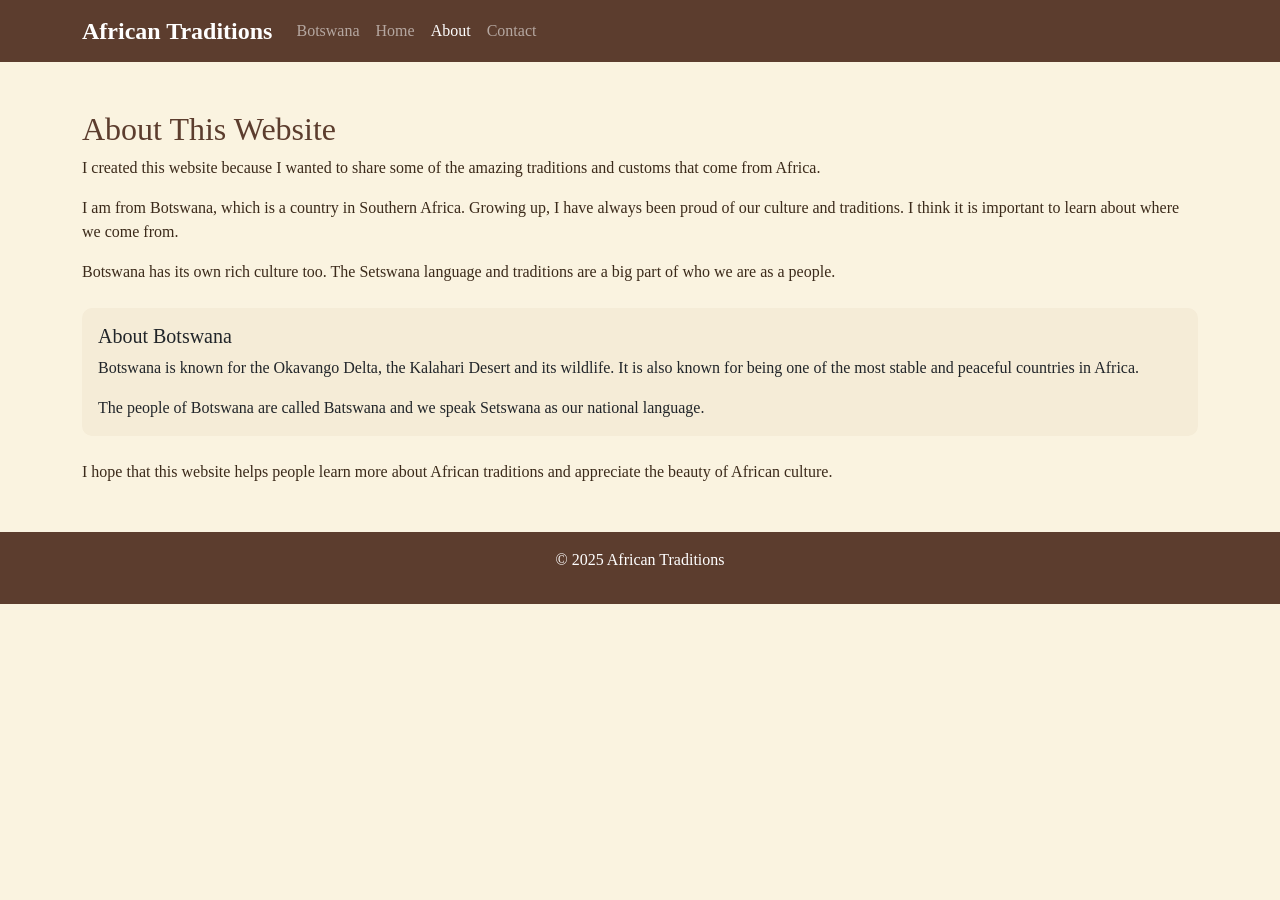
==== about.html @ 406c3dcf "Added Botswana page" ====
<!DOCTYPE html>
<html lang="en">
<head>
    <meta charset="UTF-8">
    <meta name="viewport" content="width=device-width, initial-scale=1.0">
    <title>About - African Traditions</title>
    <!-- Bootstrap CSS -->
    <link href="https://cdn.jsdelivr.net/npm/bootstrap@5.3.0/dist/css/bootstrap.min.css" rel="stylesheet">
    <!-- Custom CSS -->
    <link rel="stylesheet" href="styles.css">
</head>
<body>

    <!-- Navigation Bar -->
    <header>
        <nav class="navbar navbar-expand-lg navbar-dark" style="background-color: #5C3D2E;">
            <div class="container">
                <a class="navbar-brand" href="index.html">African Traditions</a>
                <button class="navbar-toggler" type="button" data-bs-toggle="collapse" data-bs-target="#navbarNav">
                    <span class="navbar-toggler-icon"></span>
                </button>
                <div class="collapse navbar-collapse" id="navbarNav">
                    <ul class="navbar-nav">
   <li class="nav-item">
    <a class="nav-link" href="botswana.html">Botswana</a>
</li>                     
                        <li class="nav-item">
                            <a class="nav-link" href="index.html">Home</a>
                        </li>
                        <li class="nav-item">
                            <a class="nav-link active" href="about.html">About</a>
                        </li>
                        <li class="nav-item">
                            <a class="nav-link" href="contact.html">Contact</a>
                        </li>
                    </ul>
                </div>
            </div>
        </nav>
    </header>

    <!-- Main Content -->
    <main class="container my-5">
        <h2>About This Website</h2>
        <p>I created this website because I wanted to share some of the amazing traditions and customs that come from Africa.</p>
        <p>I am from Botswana, which is a country in Southern Africa. Growing up, I have always been proud of our culture and traditions. I think it is important to learn about where we come from.</p>
        <p>Botswana has its own rich culture too. The Setswana language and traditions are a big part of who we are as a people.</p>

        <div class="card mt-4" style="background-color: #F5ECD7; border: none;">
            <div class="card-body">
                <h5 class="card-title">About Botswana</h5>
                <p class="card-text">Botswana is known for the Okavango Delta, the Kalahari Desert and its wildlife. It is also known for being one of the most stable and peaceful countries in Africa.</p>
                <p class="card-text">The people of Botswana are called Batswana and we speak Setswana as our national language.</p>
            </div>
        </div>

        <p class="mt-4">I hope that this website helps people learn more about African traditions and appreciate the beauty of African culture.</p>
    </main>

    <!-- Footer -->
    <footer style="background-color: #5C3D2E; color: white;" class="text-center py-3 mt-5">
        <p>&copy; 2025 African Traditions</p>
    </footer>

    <!-- Bootstrap JS -->
    <script src="https://cdn.jsdelivr.net/npm/@popperjs/core@2.11.6/dist/umd/popper.min.js"></script>
    <script src="https://cdn.jsdelivr.net/npm/bootstrap@5.3.0/dist/js/bootstrap.min.js"></script>
</body>
</html>
---- styles.css ----
/* African Traditions - Custom Styles */

body {
    background-color: #FAF3E0;
    color: #3B2A1A;
    font-family: Georgia, serif;
}

h2, h3 {
    color: #5C3D2E;
}

.navbar-brand {
    font-size: 1.5rem;
    font-weight: bold;
}

.card {
    border-radius: 10px;
}

footer {
    margin-top: auto;
}

img {
    max-width: 100%;
}
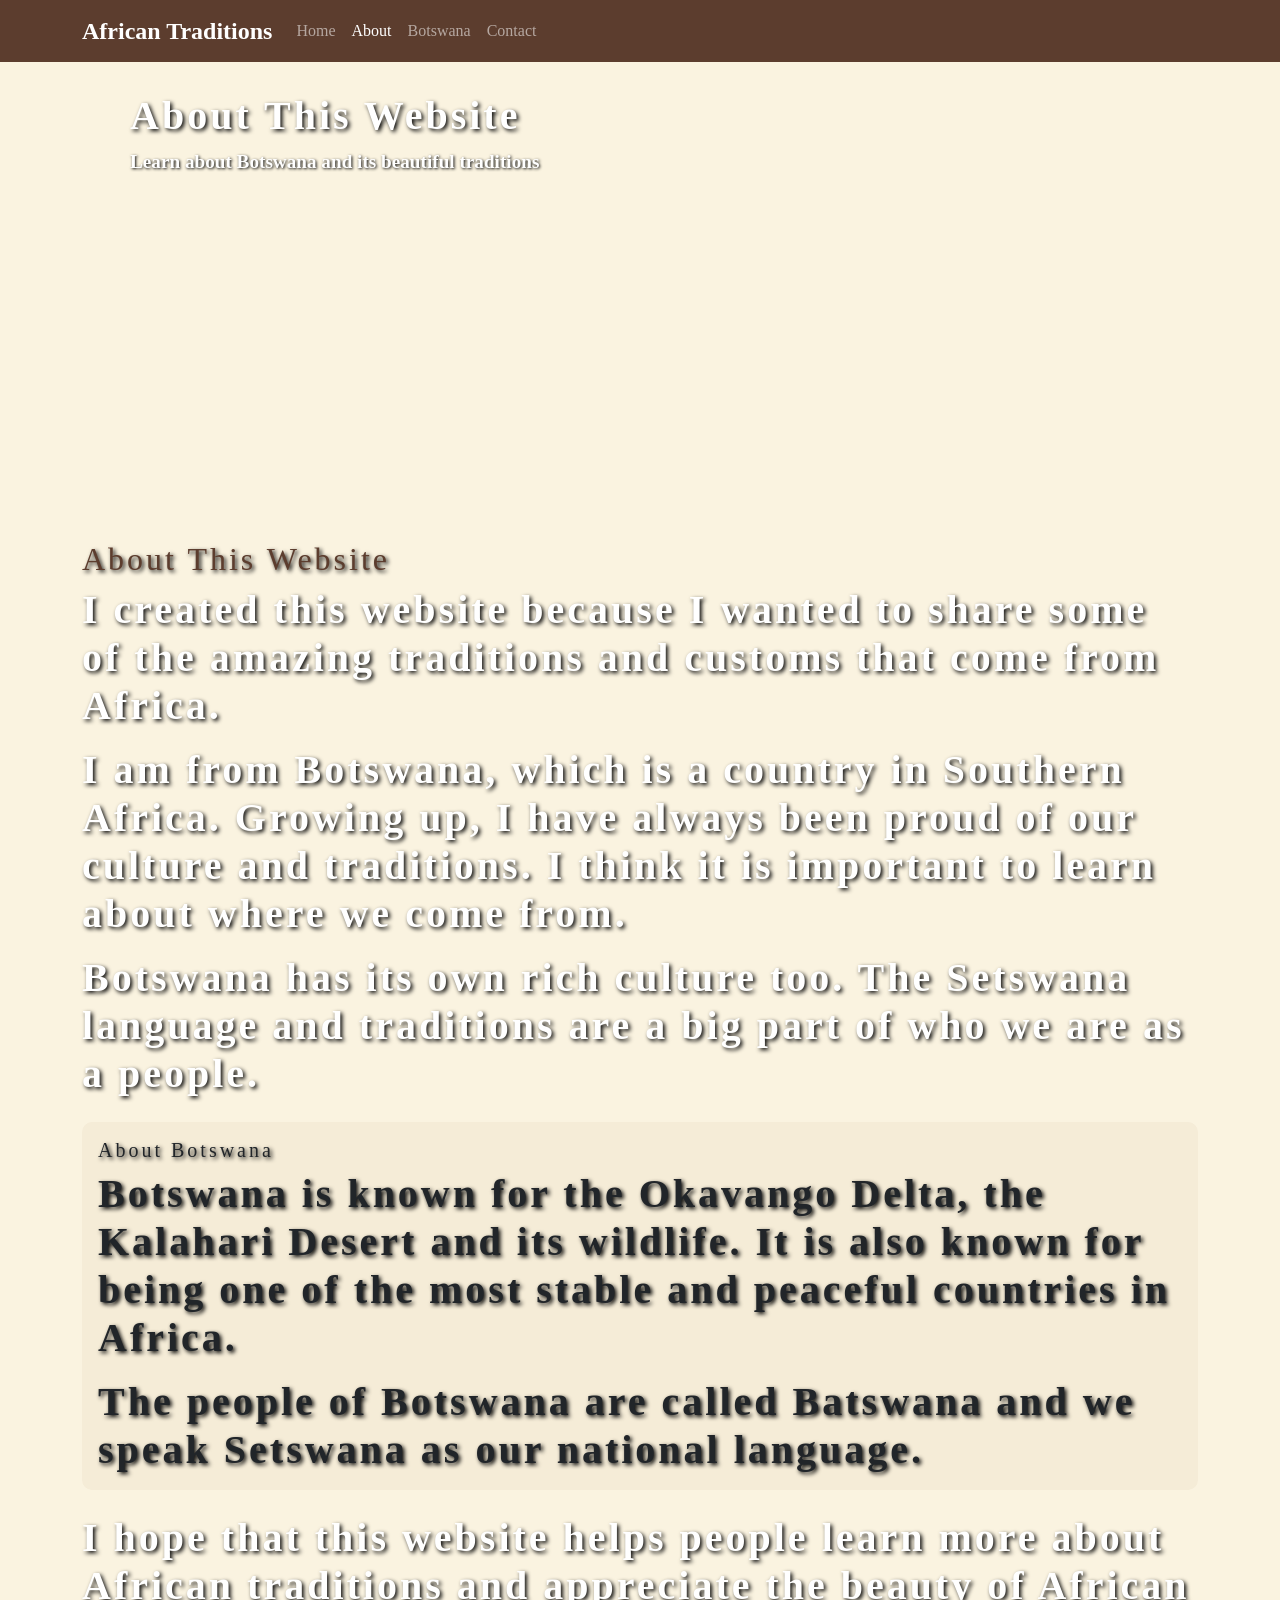
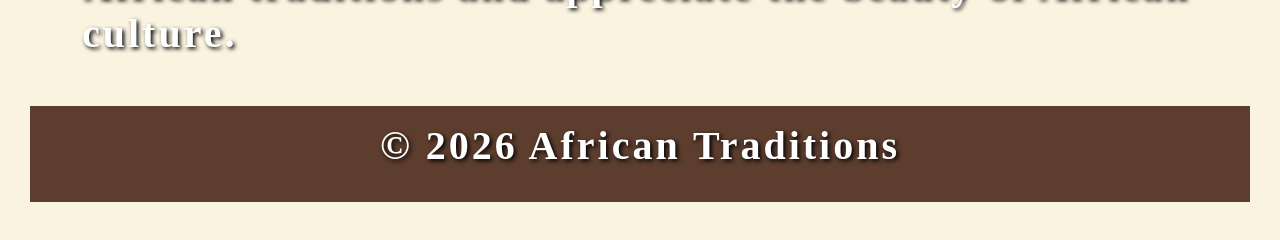
==== commit 94b64ad7: "Change background color opacity in about.html" ====
--- a/about.html
+++ b/about.html
@@ -21,26 +21,38 @@
                 </button>
                 <div class="collapse navbar-collapse" id="navbarNav">
                     <ul class="navbar-nav">
-   <li class="nav-item">
-    <a class="nav-link" href="botswana.html">Botswana</a>
-</li>                     
-                        <li class="nav-item">
-                            <a class="nav-link" href="index.html">Home</a>
-                        </li>
-                        <li class="nav-item">
-                            <a class="nav-link active" href="about.html">About</a>
-                        </li>
-                        <li class="nav-item">
-                            <a class="nav-link" href="contact.html">Contact</a>
-                        </li>
-                    </ul>
+   <li class="nav-item"><a class="nav-link" href="index.html">Home</a></li>
+<li class="nav-item"><a class="nav-link active" href="about.html">About</a></li>
+<li class="nav-item"><a class="nav-link" href="botswana.html">Botswana</a></li>
+<li class="nav-item"><a class="nav-link" href="contact.html">Contact</a></li></ul>
                 </div>
             </div>
         </nav>
     </header>
 
-    <!-- Main Content -->
-    <main class="container my-5">
+   <!-- Hero Image with text on top -->
+<div style="
+    background-image: url('https://www.afrique-tourisme.com/wp-content/uploads/2015/02/delta-de-l-okavango.jpg');
+    background-size: cover;
+    background-position: center;
+    height: 400px;
+    margin: 0 100px;
+    display: flex;
+    align-items: flex-start;
+    padding: 30px;
+">
+    <div>
+        <h2 style="color: white; font-weight: bold; font-family: Georgia, serif; font-size: 2.5rem; letter-spacing: 3px; text-shadow: 2px 2px 4px black;">About This Website</h2>
+        <p style="color: white; font-weight: bold; font-family: Georgia, serif; font-size: 1.2rem; text-shadow: 1px 1px 3px black;">Learn about Botswana and its beautiful traditions</p>
+    </div>
+</div>
+   <div style="background-color: rgba(0,0,0,0); padding: 30px; border-radius: 10px;">
+    <h2 style="color: white; font-weight: bold; font-family: Georgia, serif; font-size: 2.5rem; letter-spacing: 3px; text-shadow: 2px 2px 4px black;
+    <p style="color: #F5ECD7; font-weight: bold; font-family: Georgia, serif; font-size: 1.2rem; letter-spacing: 2px; text-shadow: 1px 1px 3px black;
+</div>
+
+<!-- Main Content -->
+<main class="container my-5">
         <h2>About This Website</h2>
         <p>I created this website because I wanted to share some of the amazing traditions and customs that come from Africa.</p>
         <p>I am from Botswana, which is a country in Southern Africa. Growing up, I have always been proud of our culture and traditions. I think it is important to learn about where we come from.</p>
@@ -59,7 +71,7 @@
 
     <!-- Footer -->
     <footer style="background-color: #5C3D2E; color: white;" class="text-center py-3 mt-5">
-        <p>&copy; 2025 African Traditions</p>
+        <p>&copy; 2026 African Traditions</p>
     </footer>
 
     <!-- Bootstrap JS -->
--- a/styles.css
+++ b/styles.css
@@ -26,3 +26,9 @@
 img {
     max-width: 100%;
 }
+.card img {
+    max-width: 100%;
+    height: 300px;
+    object-fit: cover;
+    object-position: top;
+}
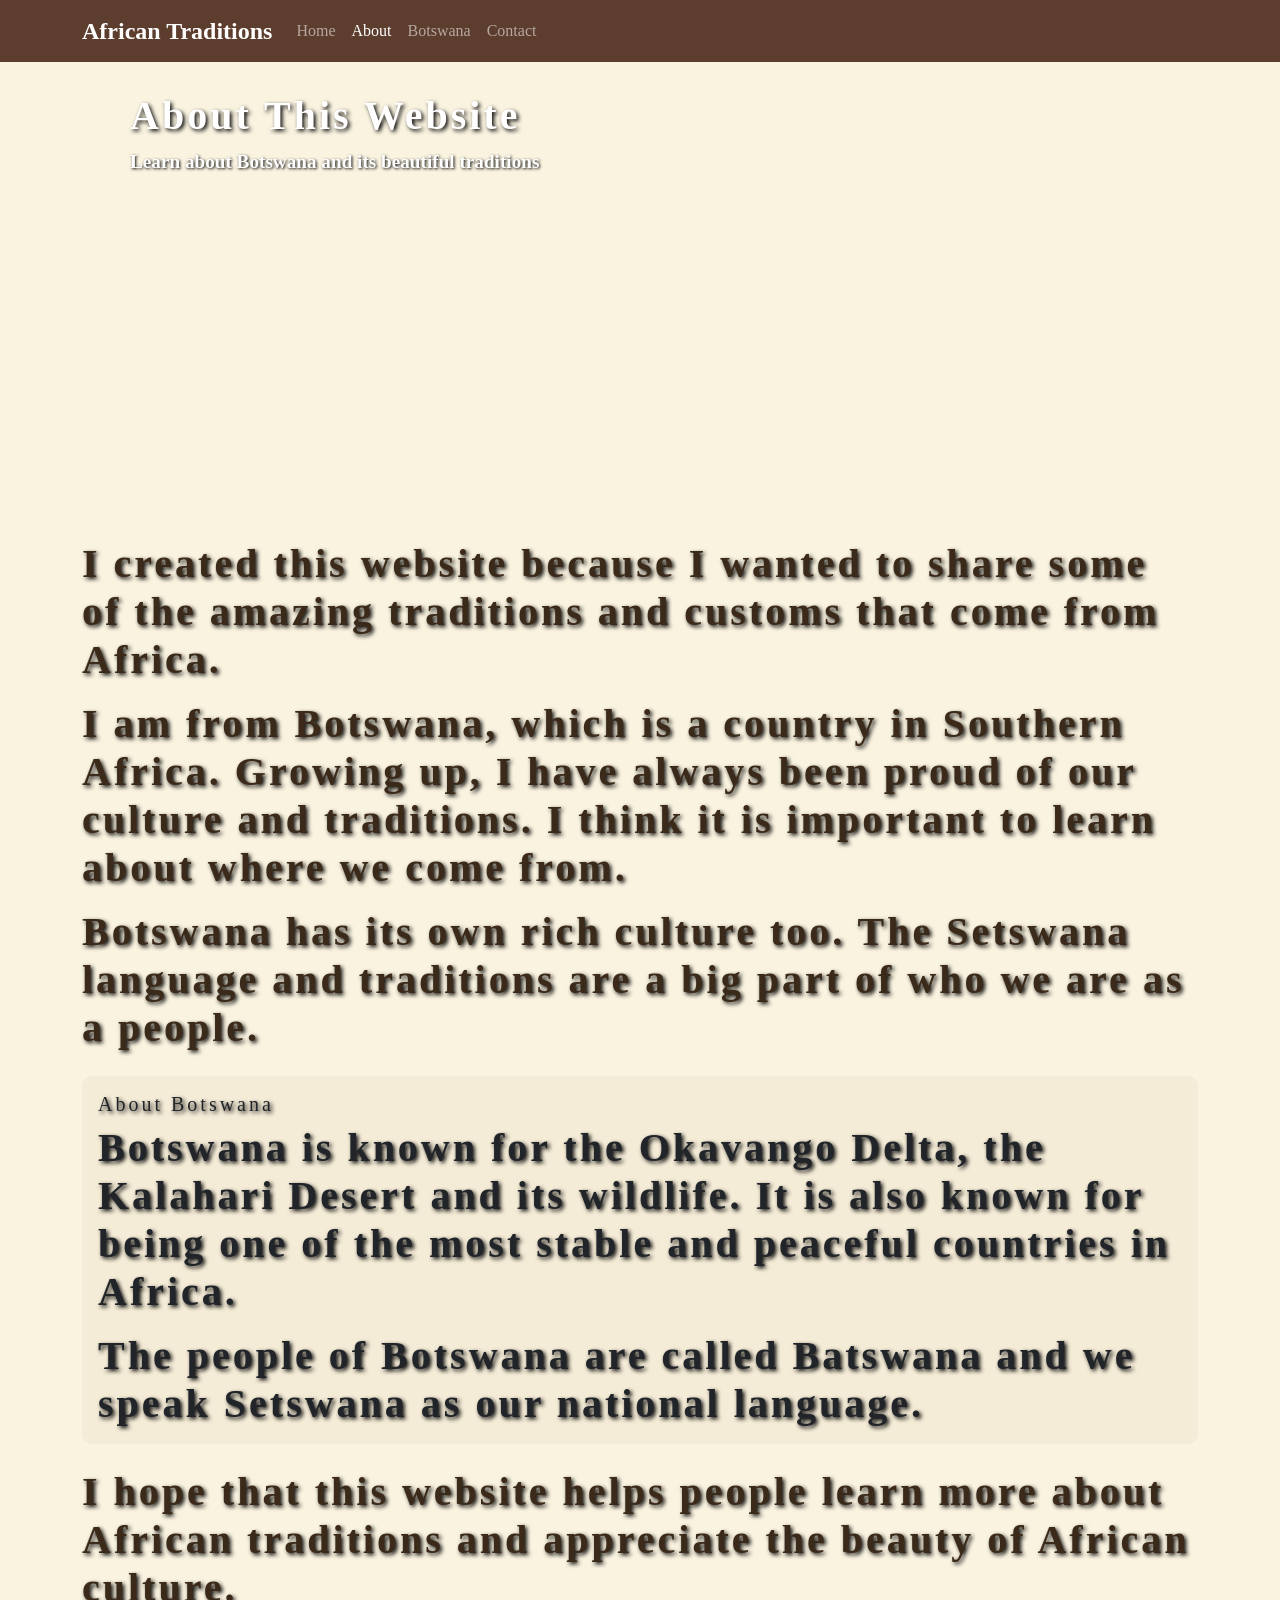
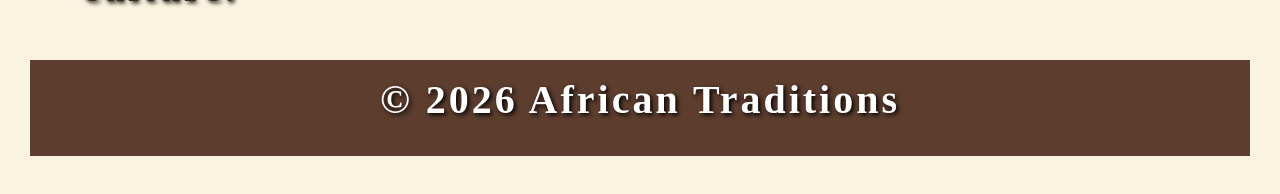
==== commit 5ce3fb12: "Modify main section style in about.html Updated main section style to enhance readability." ====
--- a/about.html
+++ b/about.html
@@ -52,8 +52,8 @@
 </div>
 
 <!-- Main Content -->
-<main class="container my-5">
-        <h2>About This Website</h2>
+<main class="container my-5" style="color: #3B2A1A;">
+        
         <p>I created this website because I wanted to share some of the amazing traditions and customs that come from Africa.</p>
         <p>I am from Botswana, which is a country in Southern Africa. Growing up, I have always been proud of our culture and traditions. I think it is important to learn about where we come from.</p>
         <p>Botswana has its own rich culture too. The Setswana language and traditions are a big part of who we are as a people.</p>
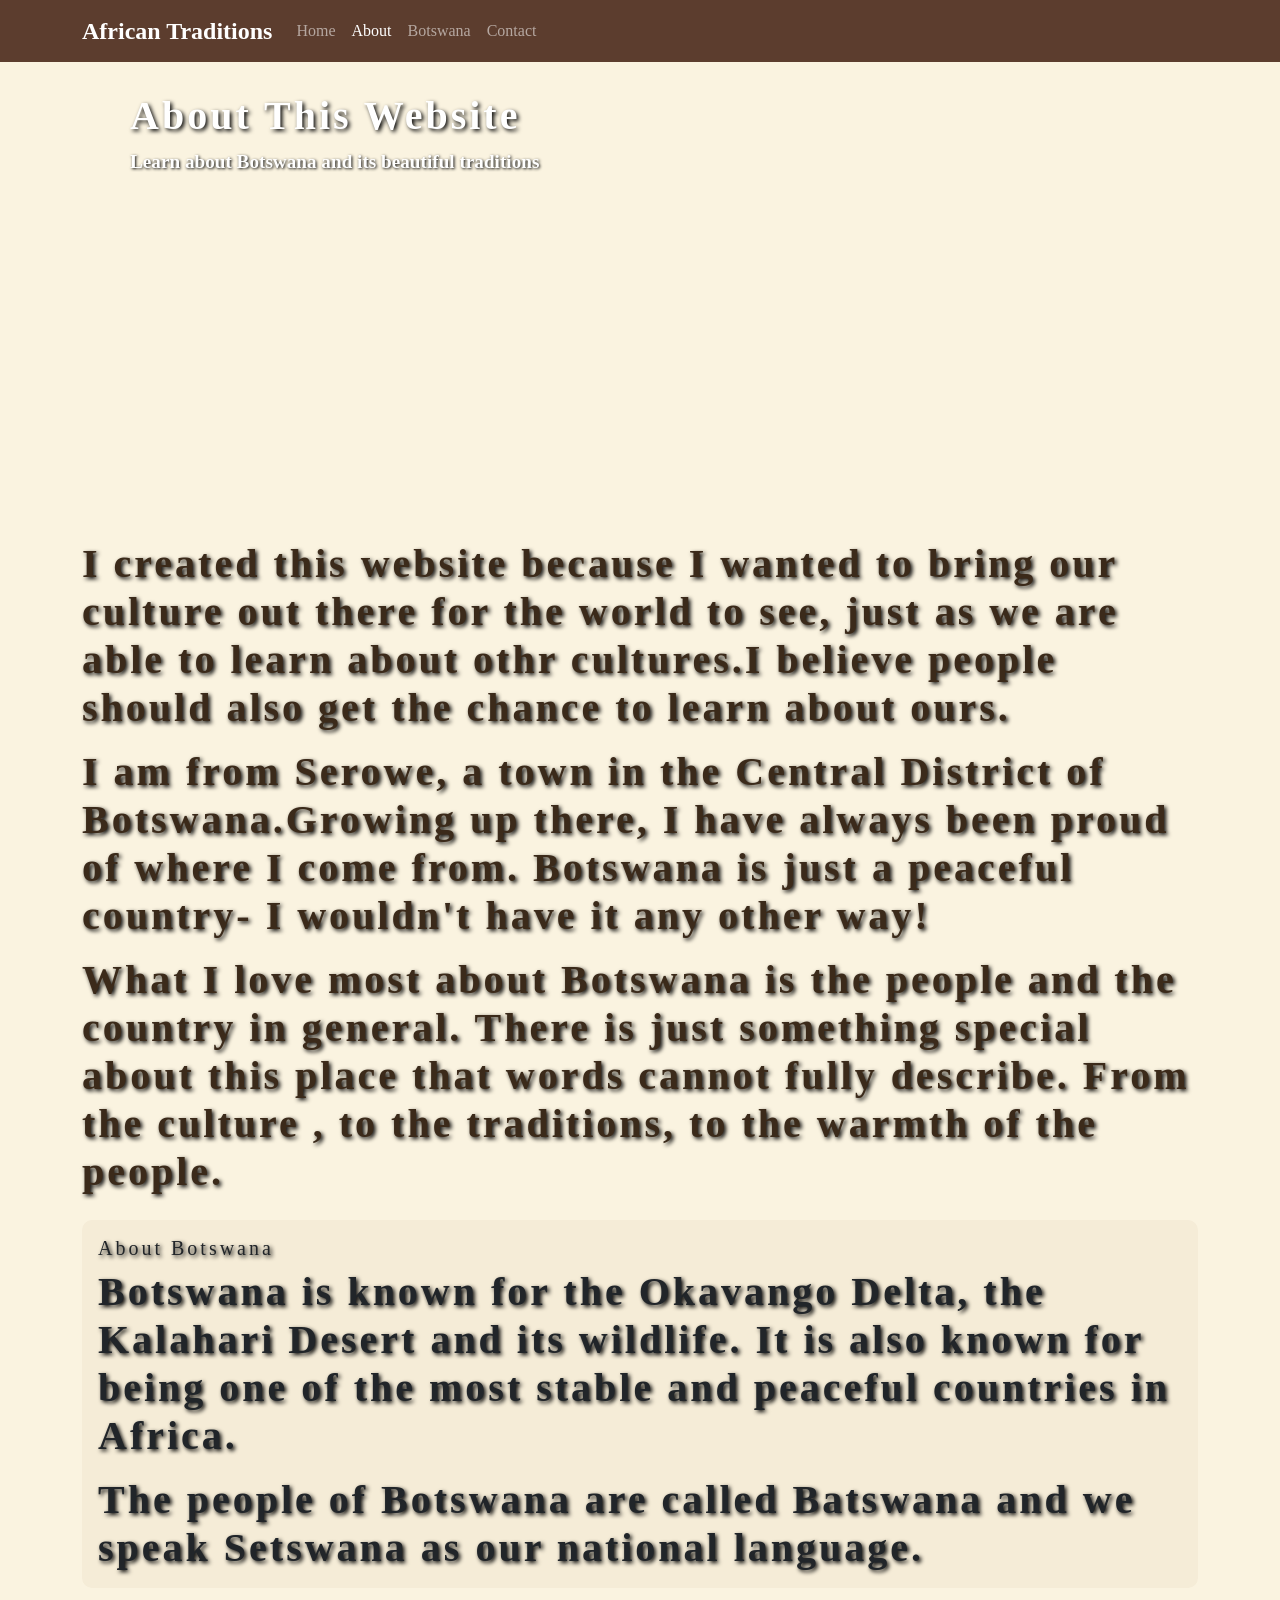
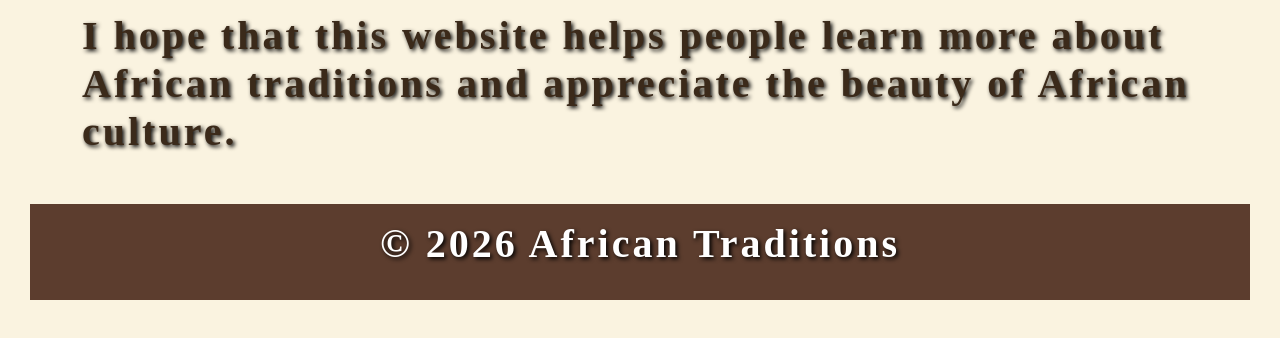
==== commit 74db0c95: "Revise about section to enhance cultural representation Updated the content to better reflect the au" ====
--- a/about.html
+++ b/about.html
@@ -54,9 +54,9 @@
 <!-- Main Content -->
 <main class="container my-5" style="color: #3B2A1A;">
         
-        <p>I created this website because I wanted to share some of the amazing traditions and customs that come from Africa.</p>
-        <p>I am from Botswana, which is a country in Southern Africa. Growing up, I have always been proud of our culture and traditions. I think it is important to learn about where we come from.</p>
-        <p>Botswana has its own rich culture too. The Setswana language and traditions are a big part of who we are as a people.</p>
+        <p>I created this website because I wanted to bring our culture out there for the world to see, just as we are able to learn about othr cultures.I believe people should also get the chance to learn about ours.</p>
+        <p>I am from Serowe, a town in the Central District of Botswana.Growing up there, I have always been proud of where I come from. Botswana is just a peaceful country- I wouldn't have it any other way!</p>
+        <p>What I love most about Botswana is the people and the country in general. There is just something special about this place that words cannot fully describe. From the culture , to the traditions, to the warmth of the people. </p>
 
         <div class="card mt-4" style="background-color: #F5ECD7; border: none;">
             <div class="card-body">
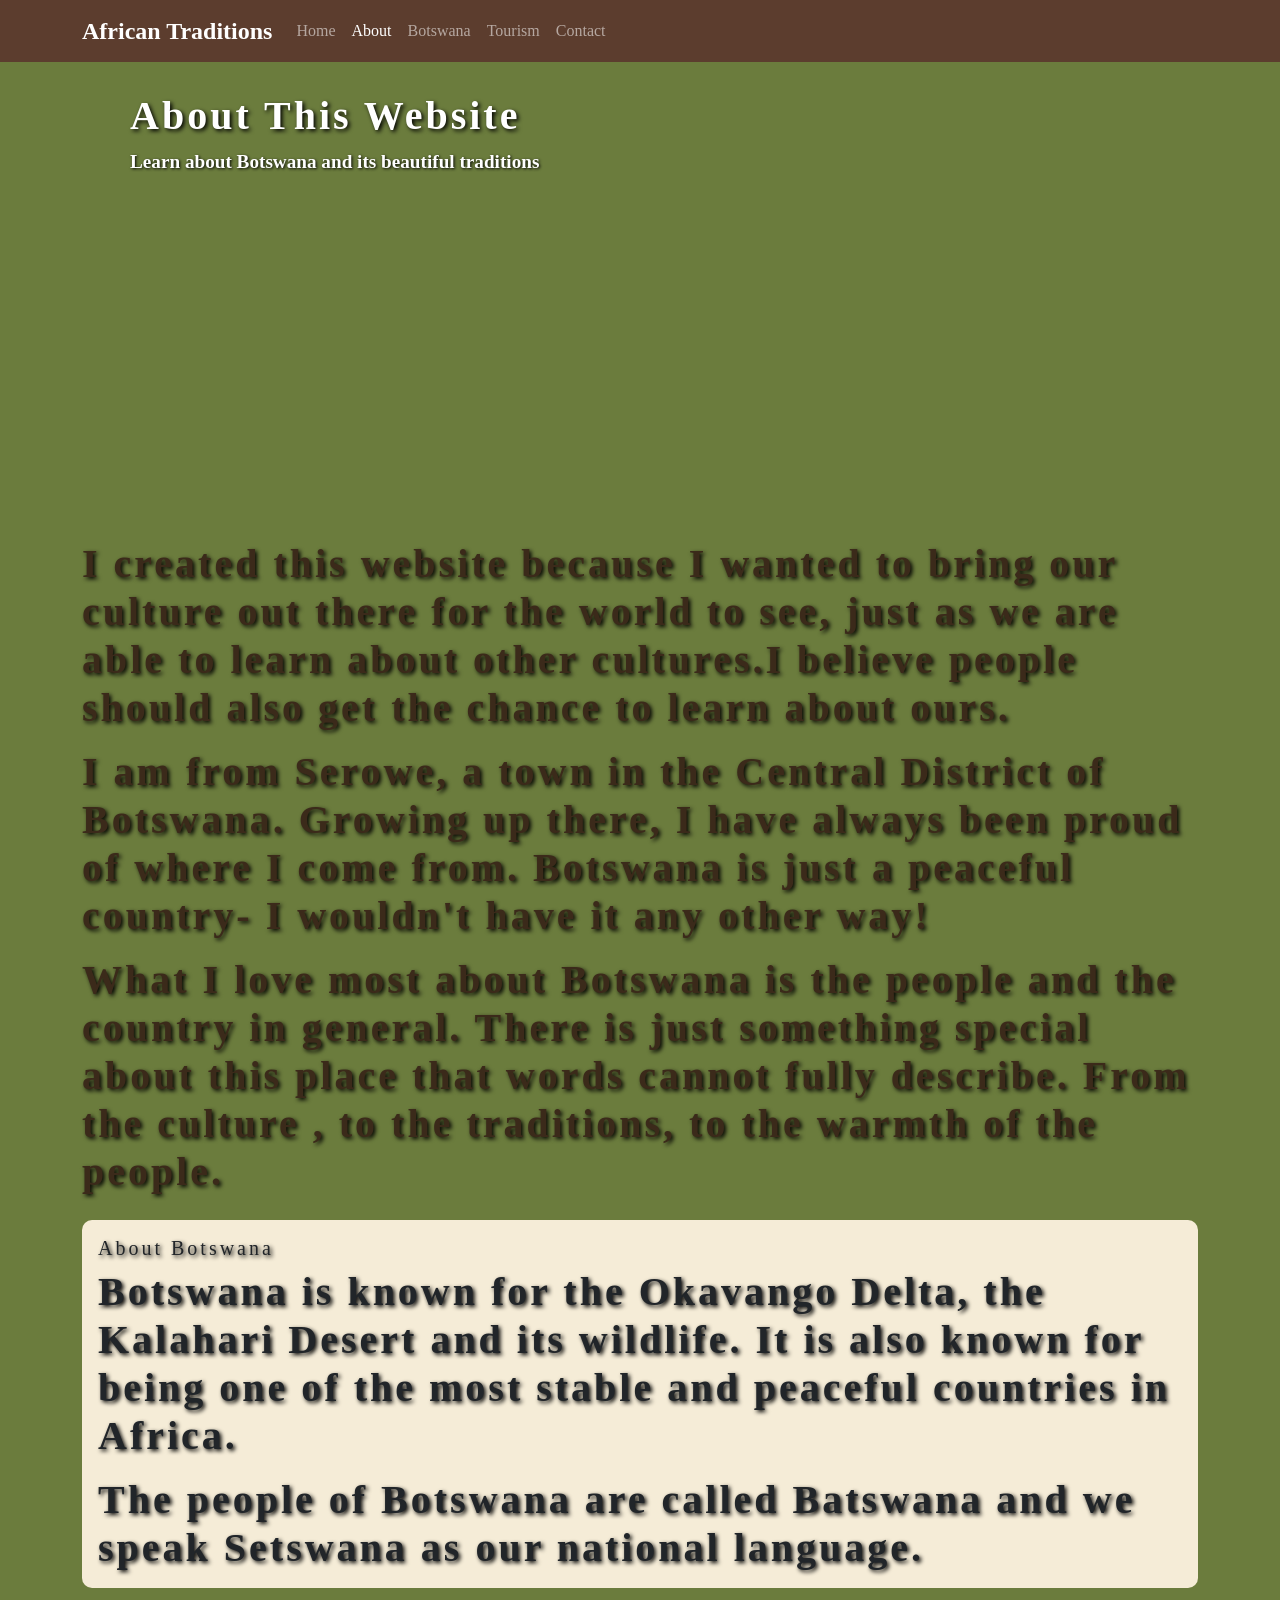
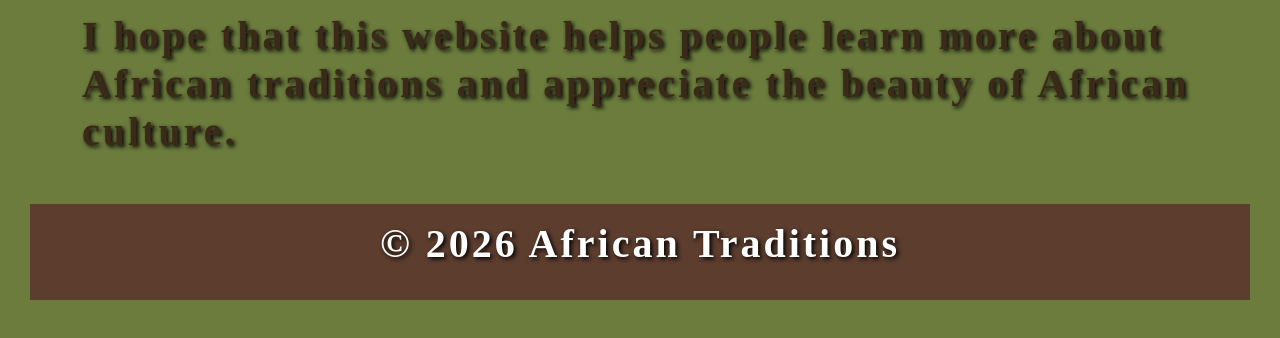
==== commit ae35cf0a: "Fix navbar list formatting in about.html" ====
--- a/about.html
+++ b/about.html
@@ -21,10 +21,12 @@
                 </button>
                 <div class="collapse navbar-collapse" id="navbarNav">
                     <ul class="navbar-nav">
-   <li class="nav-item"><a class="nav-link" href="index.html">Home</a></li>
-<li class="nav-item"><a class="nav-link active" href="about.html">About</a></li>
-<li class="nav-item"><a class="nav-link" href="botswana.html">Botswana</a></li>
-<li class="nav-item"><a class="nav-link" href="contact.html">Contact</a></li></ul>
+    <li class="nav-item"><a class="nav-link" href="index.html">Home</a></li>
+    <li class="nav-item"><a class="nav-link active" href="about.html">About</a></li>
+    <li class="nav-item"><a class="nav-link" href="botswana.html">Botswana</a></li>
+    <li class="nav-item"><a class="nav-link" href="tourism.html">Tourism</a></li>
+    <li class="nav-item"><a class="nav-link" href="contact.html">Contact</a></li>
+</ul>
                 </div>
             </div>
         </nav>
@@ -54,8 +56,8 @@
 <!-- Main Content -->
 <main class="container my-5" style="color: #3B2A1A;">
         
-        <p>I created this website because I wanted to bring our culture out there for the world to see, just as we are able to learn about othr cultures.I believe people should also get the chance to learn about ours.</p>
-        <p>I am from Serowe, a town in the Central District of Botswana.Growing up there, I have always been proud of where I come from. Botswana is just a peaceful country- I wouldn't have it any other way!</p>
+        <p>I created this website because I wanted to bring our culture out there for the world to see, just as we are able to learn about other cultures.I believe people should also get the chance to learn about ours.</p>
+        <p>I am from Serowe, a town in the Central District of Botswana. Growing up there, I have always been proud of where I come from. Botswana is just a peaceful country- I wouldn't have it any other way!</p>
         <p>What I love most about Botswana is the people and the country in general. There is just something special about this place that words cannot fully describe. From the culture , to the traditions, to the warmth of the people. </p>
 
         <div class="card mt-4" style="background-color: #F5ECD7; border: none;">
--- a/styles.css
+++ b/styles.css
@@ -1,7 +1,7 @@
 /* African Traditions - Custom Styles */
 
 body {
-    background-color: #FAF3E0;
+    background-color: #6B7C3D;
     color: #3B2A1A;
     font-family: Georgia, serif;
 }
@@ -31,4 +31,4 @@
     height: 300px;
     object-fit: cover;
     object-position: top;
-}+}
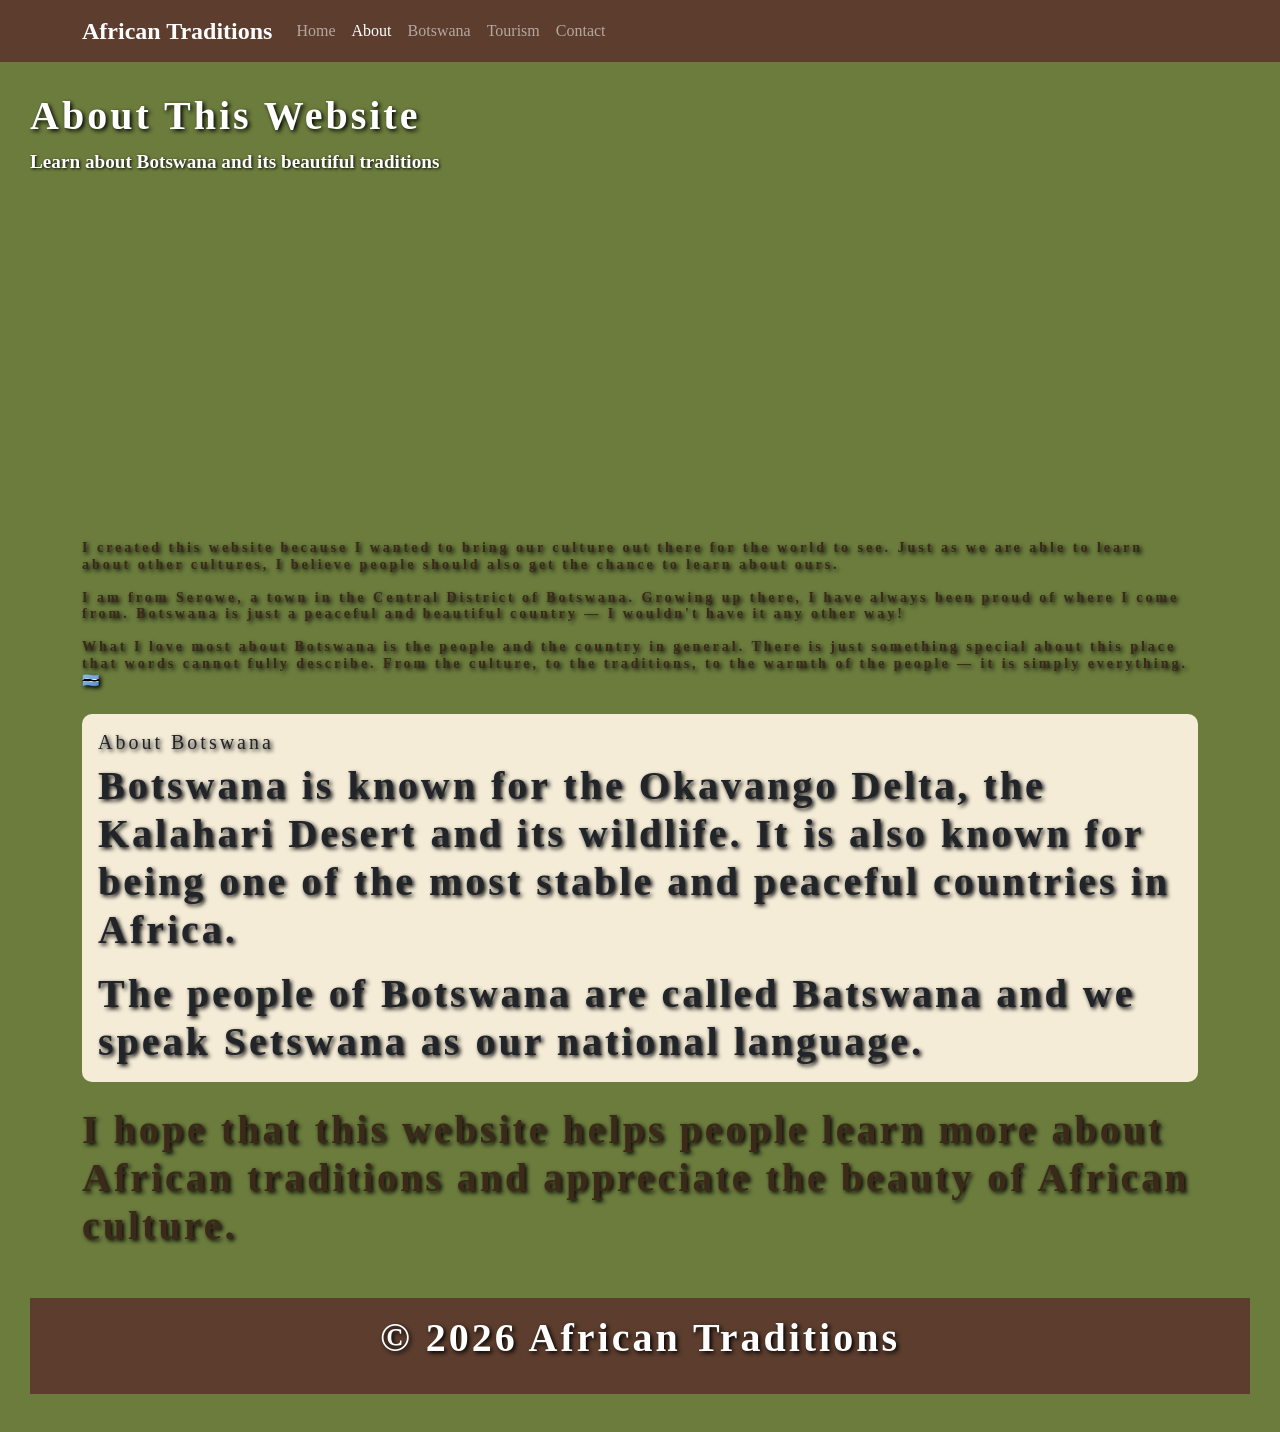
==== commit b865e672: "Revise about section with improved descriptions Updated the content to enhance clarity and added a m" ====
--- a/about.html
+++ b/about.html
@@ -38,7 +38,7 @@
     background-size: cover;
     background-position: center;
     height: 400px;
-    margin: 0 100px;
+    
     display: flex;
     align-items: flex-start;
     padding: 30px;
@@ -55,10 +55,11 @@
 
 <!-- Main Content -->
 <main class="container my-5" style="color: #3B2A1A;">
-        
-        <p>I created this website because I wanted to bring our culture out there for the world to see, just as we are able to learn about other cultures.I believe people should also get the chance to learn about ours.</p>
-        <p>I am from Serowe, a town in the Central District of Botswana. Growing up there, I have always been proud of where I come from. Botswana is just a peaceful country- I wouldn't have it any other way!</p>
-        <p>What I love most about Botswana is the people and the country in general. There is just something special about this place that words cannot fully describe. From the culture , to the traditions, to the warmth of the people. </p>
+        <p style="font-size: 14px;">I created this website because I wanted to bring our culture out there for the world to see. Just as we are able to learn about other cultures, I believe people should also get the chance to learn about ours.</p>
+
+<p style="font-size: 14px;">I am from Serowe, a town in the Central District of Botswana. Growing up there, I have always been proud of where I come from. Botswana is just a peaceful and beautiful country — I wouldn't have it any other way!</p>
+
+<p style="font-size: 14px;">What I love most about Botswana is the people and the country in general. There is just something special about this place that words cannot fully describe. From the culture, to the traditions, to the warmth of the people — it is simply everything. 🇧🇼</p>
 
         <div class="card mt-4" style="background-color: #F5ECD7; border: none;">
             <div class="card-body">
--- a/styles.css
+++ b/styles.css
@@ -2,7 +2,7 @@
 
 body {
     background-color: #6B7C3D;
-    color: #3B2A1A;
+    color: #FDEBD0;
     font-family: Georgia, serif;
 }
 
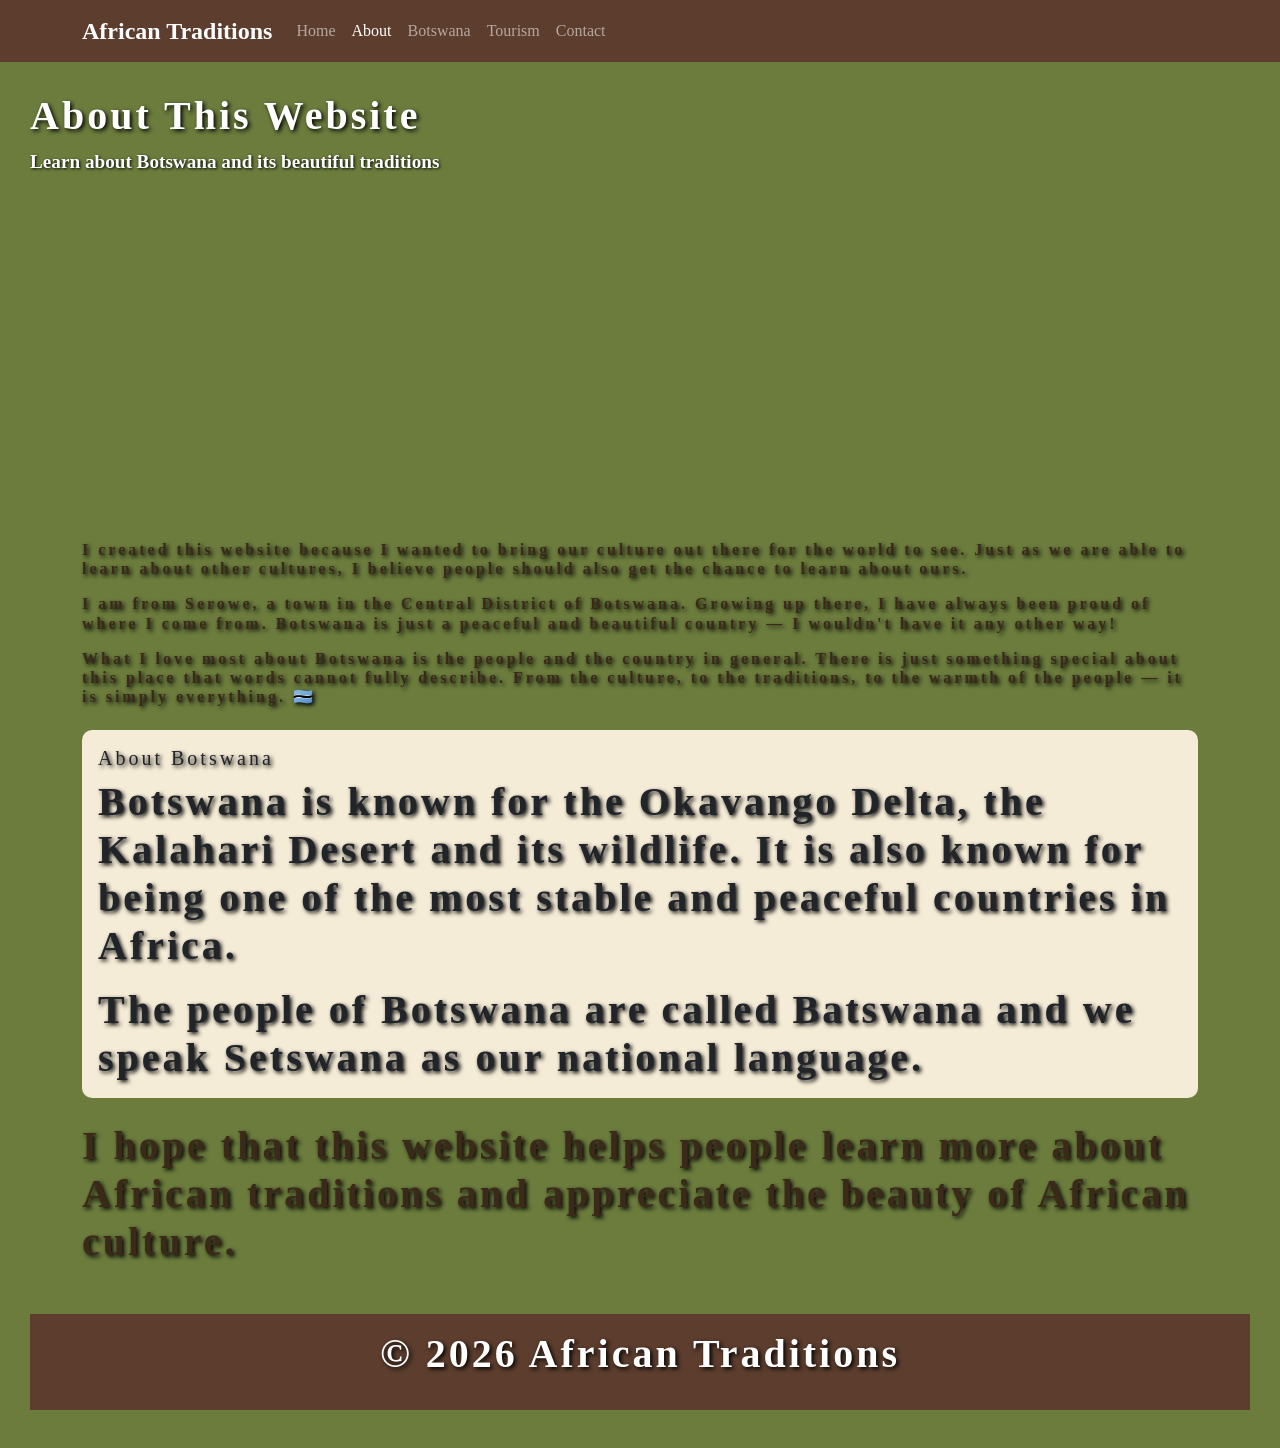
==== commit 0c6bab5e: "Increase font size for about section paragraphs" ====
--- a/about.html
+++ b/about.html
@@ -55,11 +55,11 @@
 
 <!-- Main Content -->
 <main class="container my-5" style="color: #3B2A1A;">
-        <p style="font-size: 14px;">I created this website because I wanted to bring our culture out there for the world to see. Just as we are able to learn about other cultures, I believe people should also get the chance to learn about ours.</p>
+        <p style="font-size: 16px;">I created this website because I wanted to bring our culture out there for the world to see. Just as we are able to learn about other cultures, I believe people should also get the chance to learn about ours.</p>
 
-<p style="font-size: 14px;">I am from Serowe, a town in the Central District of Botswana. Growing up there, I have always been proud of where I come from. Botswana is just a peaceful and beautiful country — I wouldn't have it any other way!</p>
+<p style="font-size: 16px;">I am from Serowe, a town in the Central District of Botswana. Growing up there, I have always been proud of where I come from. Botswana is just a peaceful and beautiful country — I wouldn't have it any other way!</p>
 
-<p style="font-size: 14px;">What I love most about Botswana is the people and the country in general. There is just something special about this place that words cannot fully describe. From the culture, to the traditions, to the warmth of the people — it is simply everything. 🇧🇼</p>
+<p style="font-size: 16px;">What I love most about Botswana is the people and the country in general. There is just something special about this place that words cannot fully describe. From the culture, to the traditions, to the warmth of the people — it is simply everything. 🇧🇼</p>
 
         <div class="card mt-4" style="background-color: #F5ECD7; border: none;">
             <div class="card-body">
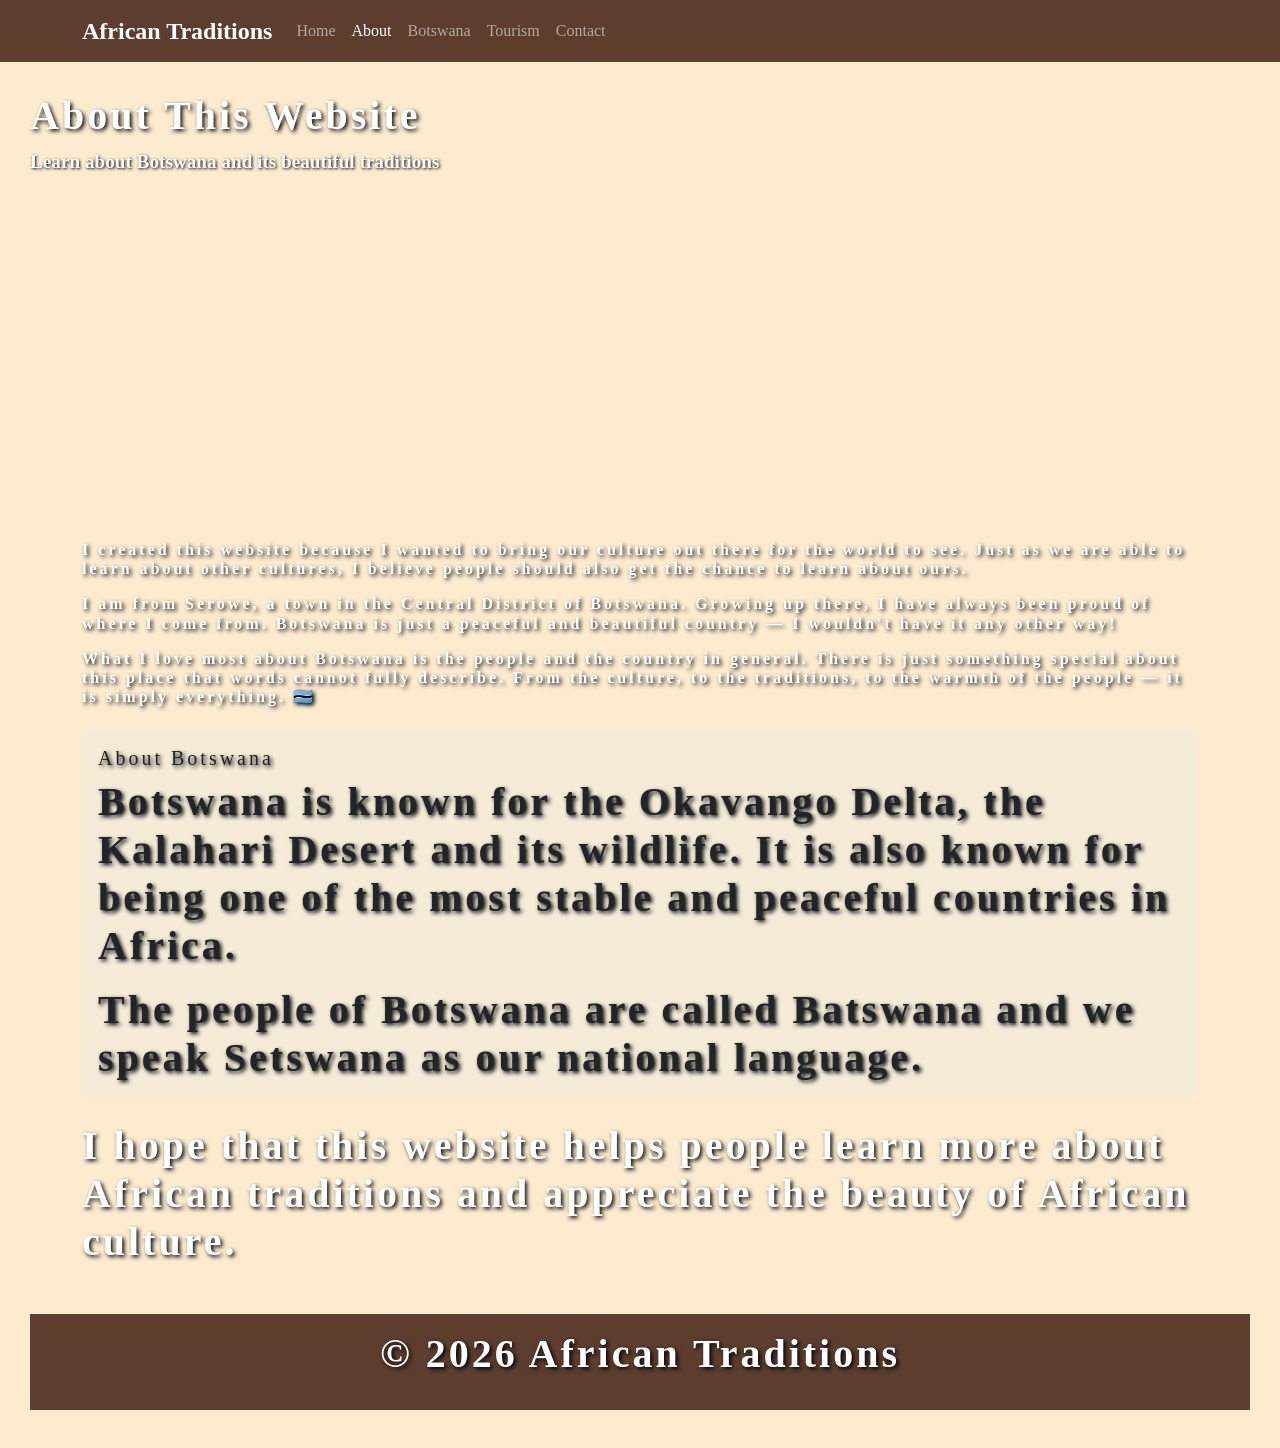
==== commit edd770b4: "Update about.html" ====
--- a/about.html
+++ b/about.html
@@ -54,7 +54,7 @@
 </div>
 
 <!-- Main Content -->
-<main class="container my-5" style="color: #3B2A1A;">
+<main class="container my-5" style="color: white;">
         <p style="font-size: 16px;">I created this website because I wanted to bring our culture out there for the world to see. Just as we are able to learn about other cultures, I believe people should also get the chance to learn about ours.</p>
 
 <p style="font-size: 16px;">I am from Serowe, a town in the Central District of Botswana. Growing up there, I have always been proud of where I come from. Botswana is just a peaceful and beautiful country — I wouldn't have it any other way!</p>
--- a/styles.css
+++ b/styles.css
@@ -1,7 +1,7 @@
 /* African Traditions - Custom Styles */
 
 body {
-    background-color: #6B7C3D;
+    background-color:#FDEBD0;
     color: #FDEBD0;
     font-family: Georgia, serif;
 }
